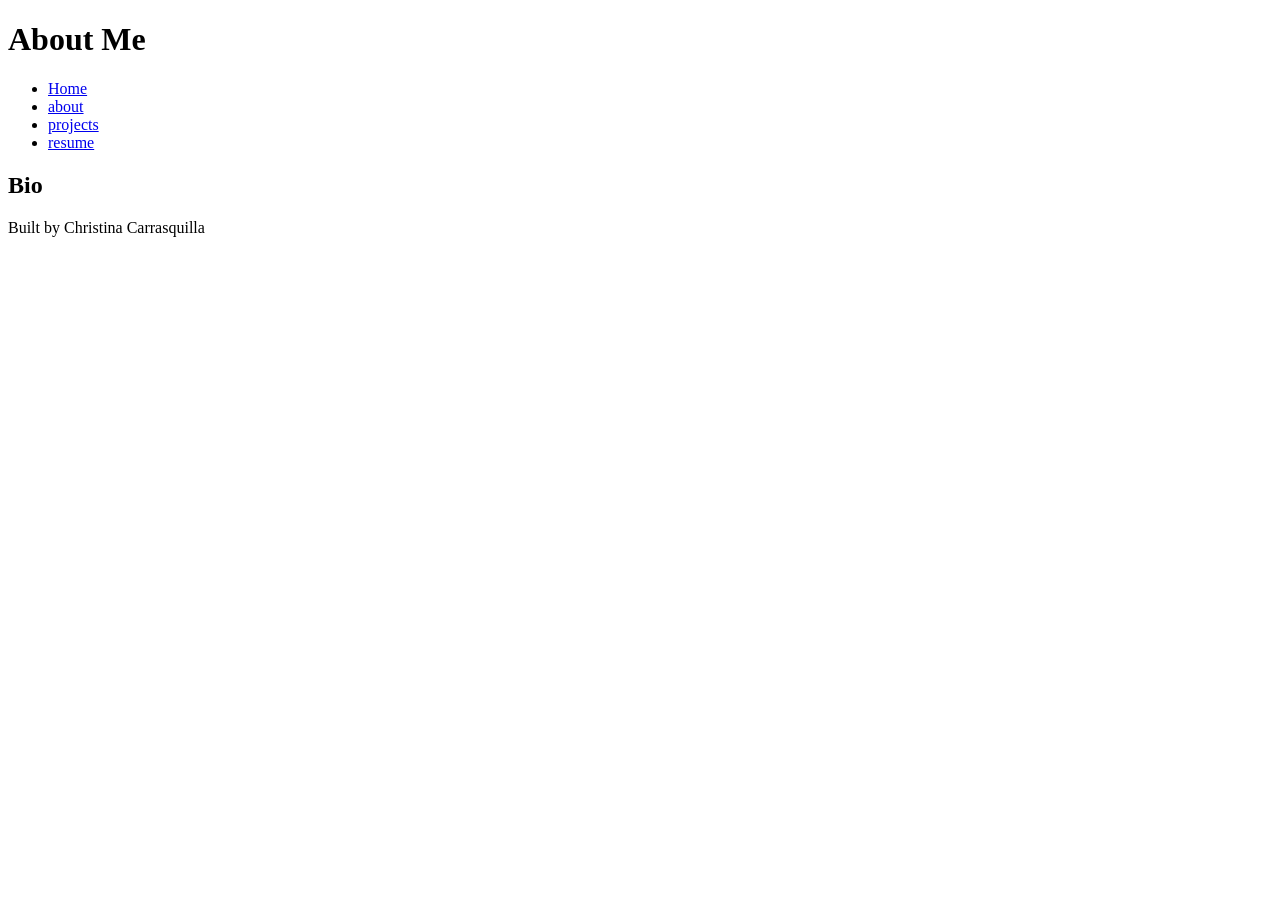
==== about.html @ bbe8ed54 "html basics all the content necessary for the code-along" ====
<!DOCTYPE html>
<html lang="en">
<head>
    <meta charset="UTF-8">
    <meta name="viewport" content="width=device-width, initial-scale=1.0">
    <title>About Me</title>
</head>
<body>
    <header>
        <h1>About Me</h1>
    </header>
    <nav>
        <ul>
            <li><a href="index.html">Home</a></li>
            <li><a href="about.html">about</a></li>
            <li><a href="projects.html">projects</a></li>
            <li><a href="resume.html">resume</a></li>
        </ul>
    </nav>
    <main>
        <section>
            <h2>Bio</h2>
        </section>
    </main>
    <footer>
        <p>Built by Christina Carrasquilla</p>
    </footer>
</body>
</html>
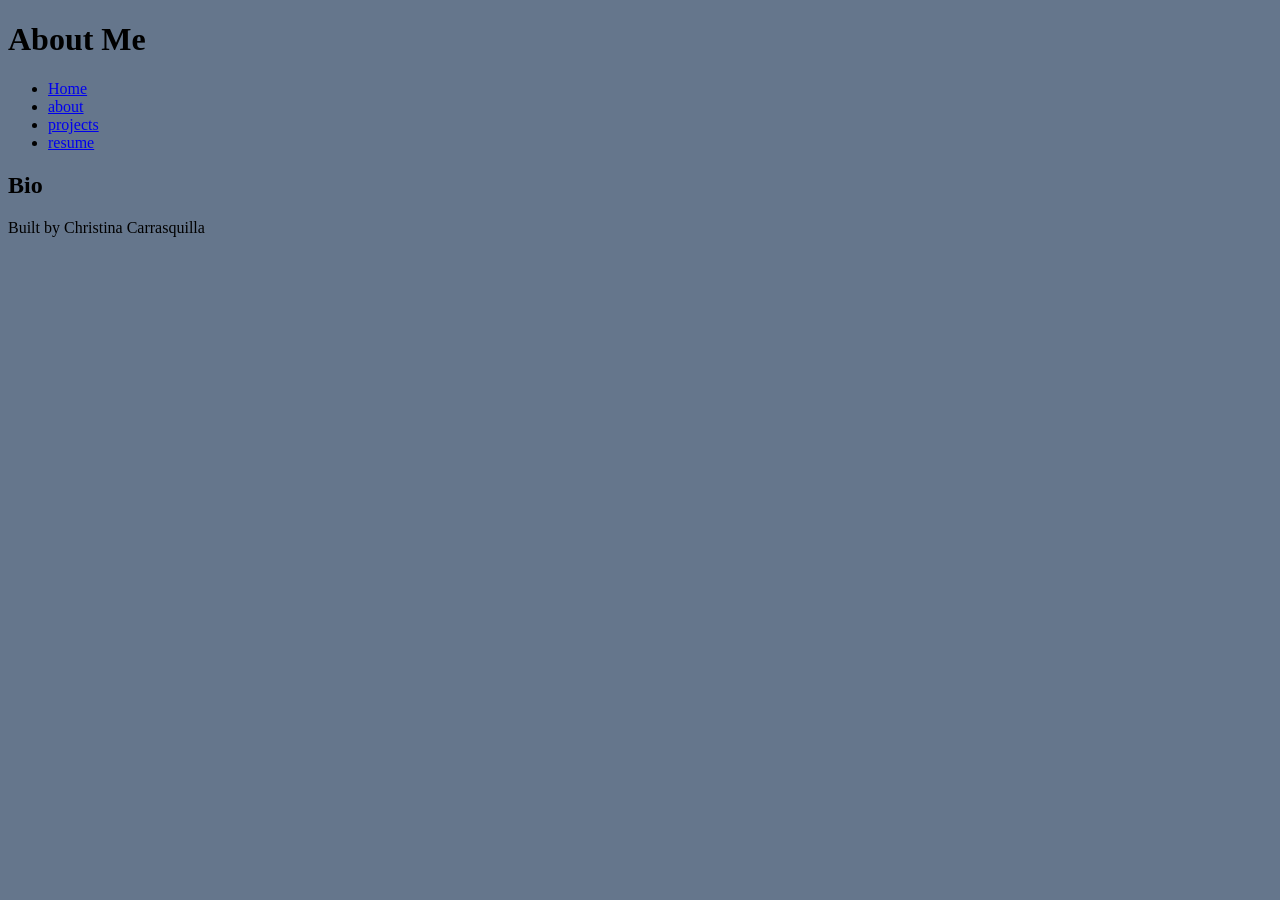
==== commit 60e6ecba: "code-along complete" ====
--- a/about.html
+++ b/about.html
@@ -3,6 +3,7 @@
 <head>
     <meta charset="UTF-8">
     <meta name="viewport" content="width=device-width, initial-scale=1.0">
+    <link rel="stylesheet" href="styles.css">
     <title>About Me</title>
 </head>
 <body>
--- a/styles.css
+++ b/styles.css
@@ -0,0 +1,13 @@
+/* CSS by Christina Carrasquilla */
+/* Color Palette
+deep black= #05080D
+slate blue= #65768C
+steel blue= #263640
+burnt orange=#BF5B04
+earth=#733917
+*/
+
+/* GLOBAL (base) MOBILE FIRST */
+body {
+    background-color:#65768C;
+}
